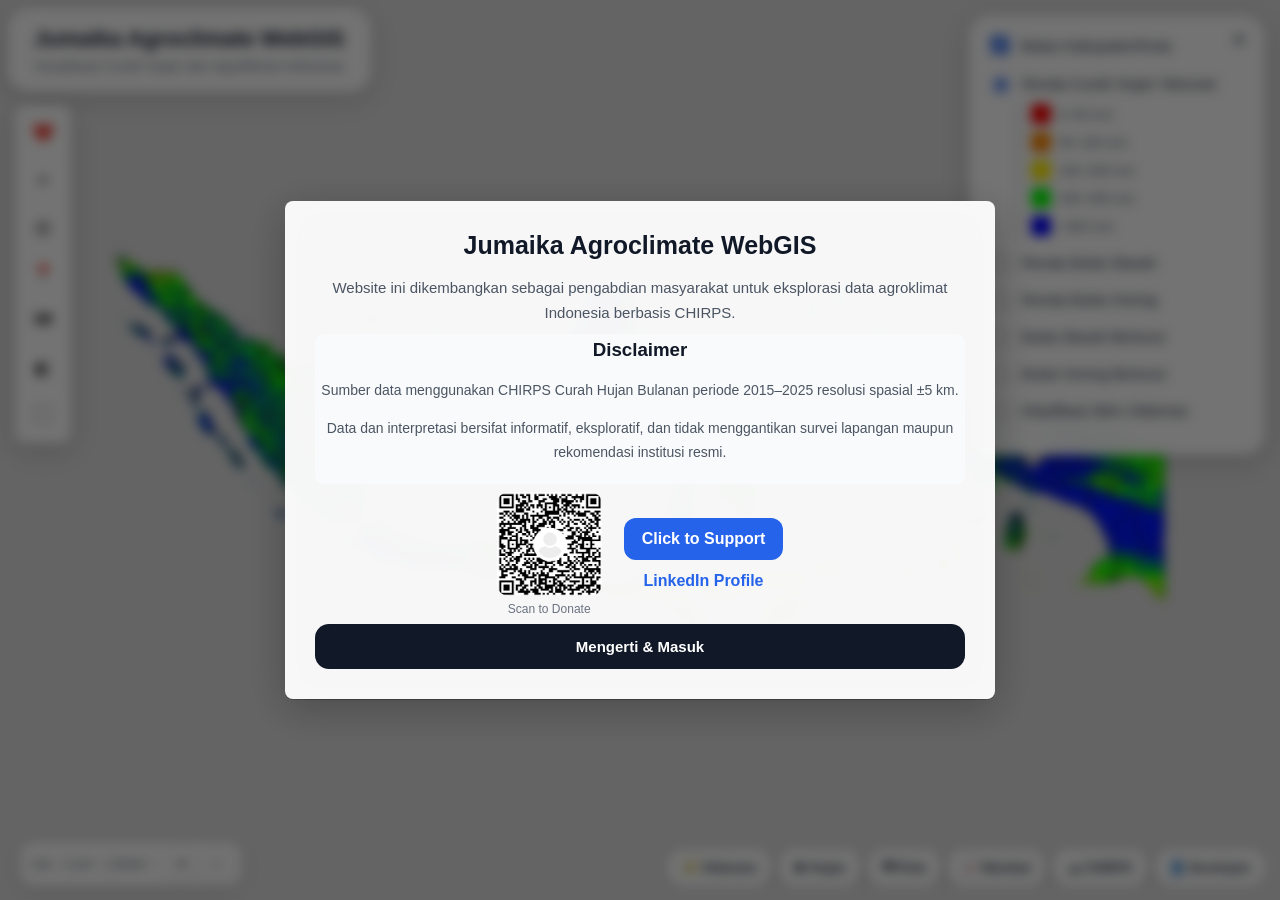
==== index.html @ 018fa3c6 "Update index.html" ====
<!doctype html>
<html lang="id">

<head>

<meta charset="utf-8">
<meta http-equiv="X-UA-Compatible" content="IE=edge">

<meta name="viewport" content="width=device-width, initial-scale=1.0">

<title>Jumaika Agroclimate WebGIS</title>
<meta name="description"
content="WebGIS Agroclimate Indonesia berbasis CHIRPS untuk visualisasi curah hujan, bulan basah, bulan kering, dan klasifikasi iklim Oldeman.">

<meta name="keywords"
content="CHIRPS Indonesia, WebGIS Agroclimate, Curah Hujan Indonesia, klasifikasi iklim Oldeman, Agroklimat Indonesia">

<meta name="author"
content="Muhammad Zaki Jumaika">

<meta name="robots"
content="index, follow">
<meta property="og:title" content="Jumaika Agroclimate WebGIS">
<meta property="og:description" content="Visualisasi spasial agroklimat Indonesia berbasis CHIRPS dan Klasifikasi Iklim Oldeman.">
<meta property="og:image" content="images/logo-atau-preview-webgis.png"> <!-- Siapkan gambar preview -->
<meta property="og:url" content="https://jumaika-zkey.github.io/agroklimat/">
<meta property="og:type" content="website">
<link rel="stylesheet" href="css/leaflet.css">
<link rel="stylesheet" href="css/leaflet-measure.css">

<style>
.visually-hidden {
    position: absolute !important;
    width: 1px !important;
    height: 1px !important;
    padding: 0 !important;
    margin: -1px !important;
    overflow: hidden !important;
    clip: rect(0, 0, 0, 0) !important;
    white-space: nowrap !important;
    border: 0 !important;
}
/* ======================================================
   GLOBAL
====================================================== */

html,
body {
    width: 100%;
    height: 100%;
    margin: 0;
    padding: 0;
    overflow: hidden;

    font-family: 'Segoe UI', sans-serif;

    background: #eef2f7;
}

#map {
    width: 100%;
    height: 100%;
}

/* ======================================================
   HEADER
====================================================== */

.map-title {

    position: absolute;

    top: 8px;
    left: 8px;

    z-index: 1200;

    background: rgba(255,255,255,0.95);

    backdrop-filter: blur(12px);

    border-radius: 22px;

    padding: 18px 26px;

    box-shadow: 0 6px 24px rgba(0,0,0,0.16);
}

.map-title h1 {

    margin: 0;

    font-size: 22px;
    font-weight: 700;

    color: #111827;
}

.map-title p {

    margin: 6px 0 0 0;

    font-size: 14px;

    color: #6b7280;
}

/* ======================================================
   TOOLBAR
====================================================== */

.toolbar-card {

    position: absolute;

    top: 105px;
    left: 15px;

    z-index: 1200;

    background: rgba(255,255,255,0.95);

    backdrop-filter: blur(25px);

    border-radius: 10px;

    padding: 7px;

    display: flex;

    flex-direction: column;

    gap: 5px;

    box-shadow: 0 6px 24px rgba(0,0,0,0.18);
}

.tool-btn {

    width: 42px;
    height: 42px;

    border: none;

    border-radius: 12px;

    background: white;

    cursor: pointer;

    font-size: 18px;

    transition: all 0.2s ease;
}

.tool-btn:hover {

    background: #2563eb;

    color: white;
}

.zoom-group {

    display: flex;

    gap: 8px;
}

/* ======================================================
   LAYER PANEL
====================================================== */

.layer-panel {

    position: absolute;

    top: 15px;
    right: 15px;

    z-index: 1200;

    width: 260px;

    background: rgba(255,255,255,0.96);

    backdrop-filter: blur(12px);

    border-radius: 22px;

    padding: 18px;

    box-shadow: 0 6px 24px rgba(0,0,0,0.18);

    max-height: 75vh;

    overflow-y: auto;

    transition: all 0.3s ease;
}

/* ======================================================
   PANEL COLLAPSE
====================================================== */

.layer-panel.collapsed {

    width: 48px;

    height: 48px;

    padding: 0;

    overflow: hidden;

    display: flex;

    align-items: center;

    justify-content: center;
}

.layer-panel.collapsed .layer-content {

    display: none;
}

.layer-panel.collapsed .panel-toggle {

    position: static;

    margin: 0;
}

/* ======================================================
   TOGGLE BUTTON
====================================================== */

.panel-toggle {

    position: absolute;

    top: 10px;
    right: 12px;

    width: 28px;
    height: 28px;

    display: flex;

    align-items: center;
    justify-content: center;

    cursor: pointer;

    font-size: 22px;

    font-weight: bold;

    color: #4b5563;

    user-select: none;

    border-radius: 8px;

    transition: all 0.2s ease;
}

.panel-toggle:hover {

    background: rgba(0,0,0,0.06);
}

/* ======================================================
   SCROLLBAR
====================================================== */

.layer-panel::-webkit-scrollbar {

    width: 5px;
}

.layer-panel::-webkit-scrollbar-thumb {

    background: #cbd5e1;

    border-radius: 10px;
}

/* ======================================================
   LAYER ITEM
====================================================== */

.layer-item {

    margin-bottom: 16px;
}

.layer-header {

    display: flex;

    align-items: center;

    cursor: pointer;

    font-size: 15px;

    color: #1f2937;

    transition: all 0.2s ease;
}

.layer-header:hover {

    color: #2563eb;
}

.layer-header input {

    margin-right: 12px;

    width: 18px;
    height: 18px;

    accent-color: #2563eb;
}

/* ======================================================
   INLINE LEGEND
====================================================== */

.layer-legend {

    margin-left: 30px;

    margin-top: 10px;

    padding-left: 12px;

    border-left: 2px solid #d1d5db;

    display: none;

    transition: all 0.25s ease;
}

.layer-item.active .layer-legend {

    display: block;
}

.layer-legend-item {

    display: flex;

    align-items: center;

    margin-bottom: 8px;

    font-size: 13px;

    color: #4b5563;
}

.layer-legend-color {

    width: 18px;
    height: 18px;

    border-radius: 4px;

    margin-right: 8px;

    border: 1px solid rgba(0,0,0,0.1);
}

/* ======================================================
   POPUP
====================================================== */

.leaflet-popup-content-wrapper {

    border-radius: 18px;

    box-shadow: 0 6px 24px rgba(0,0,0,0.22);
}

.popup-title {

    font-size: 16px;

    font-weight: 700;

    margin-bottom: 6px;
}
/* ======================================================
   COORD BAR
====================================================== */

#coordBar {

    position: absolute;

    bottom: 14px;
    left: 20px;

    z-index: 1200;

    display: flex;

    align-items: center;

    background: rgba(255,255,255,0.92);

    backdrop-filter: blur(10px);

    padding: 8px 12px;

    border-radius: 14px;

    font-size: 12px;

    color: #374151;

    box-shadow: 0 4px 14px rgba(0,0,0,0.12);
}

.coord-text {

    white-space: nowrap;

    font-weight: 500;

    letter-spacing: 0.2px;
}

.bottom-zoom {

    display: flex;

    gap: 6px;

    margin-left: 12px;
}

.bottom-zoom button {

    width: 28px;
    height: 28px;

    border: none;

    border-radius: 8px;

    background: white;

    cursor: pointer;

    font-size: 16px;

    font-weight: 600;

    color: #1f2937;

    box-shadow: 0 2px 8px rgba(0,0,0,0.12);

    transition: all 0.2s ease;
}

.bottom-zoom button:hover {

    background: #2563eb;

    color: white;

    transform: translateY(-1px);
}

.bottom-zoom button:active {

    transform: scale(0.96);
}

/* ======================================================
   GOTO XY PANEL
====================================================== */

#gotoPanel {

    position: absolute;

    top: 235px;
    left: 90px;

    z-index: 1300;

    width: 220px;

    background: rgba(255,255,255,0.96);

    backdrop-filter: blur(12px);

    border-radius: 18px;

    padding: 16px;

    box-shadow: 0 6px 24px rgba(0,0,0,0.18);

    display: none;
}

.goto-title {

    font-size: 15px;

    font-weight: 700;

    margin-bottom: 12px;

    color: #111827;
}

#gotoPanel input {

    width: 100%;

    padding: 10px 12px;

    margin-bottom: 10px;

    border: 1px solid #d1d5db;

    border-radius: 10px;

    font-size: 14px;

    box-sizing: border-box;
}

#gotoPanel button {

    width: 100%;

    padding: 10px;

    border: none;

    border-radius: 10px;

    background: #2563eb;

    color: white;

    font-size: 14px;

    font-weight: 600;

    cursor: pointer;

    transition: 0.2s ease;
}

#gotoPanel button:hover {

    background: #1d4ed8;
}
/* ======================================================
   OPACITY PANEL
====================================================== */

#opacityPanel {

    position: absolute;

    top: 325px;
    left: 75px;

    z-index: 1300;

    width: 220px;

    background: rgba(255,255,255,0.96);

    backdrop-filter: blur(12px);

    border-radius: 18px;

    padding: 16px;

    box-shadow: 0 6px 24px rgba(0,0,0,0.18);

    display: none;
}
.opacity-title {

    font-size: 15px;

    font-weight: 700;

    margin-bottom: 14px;

    color: #111827;
}

#opacitySlider {

    width: 100%;

    cursor: pointer;
}

#opacityValue {

    margin-top: 10px;

    text-align: center;

    font-size: 14px;

    font-weight: 600;

    color: #2563eb;
}
/* ======================================================
   DONATE MODAL
====================================================== */

#donateModal {

    position: fixed;

    top: 0;
    left: 0;

    width: 100%;
    height: 100%;

    z-index: 5000;

    background: rgba(0,0,0,0.45);

    backdrop-filter: blur(4px);

    display: none;

    align-items: center;
    justify-content: center;
}

.donate-content {

    position: relative;

    width: 320px;

    background: white;

    border-radius: 24px;

    padding: 28px;

    text-align: center;

    box-shadow: 0 10px 40px rgba(0,0,0,0.25);

    animation: popupFade 0.25s ease;
}

.donate-content h2 {

    margin-top: 0;

    margin-bottom: 10px;

    font-size: 24px;

    color: #111827;
}

.donate-content p {

    font-size: 14px;

    color: #6b7280;

    margin-bottom: 20px;
}

.donate-qr {

    width: 200px;

    border-radius: 14px;

    margin-bottom: 20px;
}

.donate-btn {

    display: inline-block;

    background: #2563eb;

    color: white;

    text-decoration: none;

    padding: 12px 20px;

    border-radius: 12px;

    font-weight: 600;

    transition: 0.2s ease;
}

.donate-btn:hover {

    background: #1d4ed8;
}

.donate-close {

    position: absolute;

    top: 14px;
    right: 16px;

    cursor: pointer;

    font-size: 18px;

    color: #6b7280;
}

@keyframes popupFade {

    from {

        transform: scale(0.92);

        opacity: 0;
    }

    to {

        transform: scale(1);

        opacity: 1;
    }
}
/* ======================================================
   INTRO MODAL
====================================================== */

#introModal {

    position: fixed;

    top: 0;
    left: 0;

    width: 100%;
    height: 100%;

    z-index: 9999;

    background: rgba(0,0,0,0.55);

    backdrop-filter: blur(6px);

    display: flex;

    align-items: center;
    justify-content: center;

    padding: 10px;

    box-sizing: border-box;
}

.intro-content {

    width: 100%;
    max-width: 650px;

    max-height: 80vh;

    overflow-y: auto;

    background: rgba(255,255,255,0.96);

    backdrop-filter: blur(18px);

    border-radius: 8px;

    padding: 30px;

    text-align: center;

    box-shadow: 0 10px 40px rgba(0,0,0,0.25);

    animation: popupFade 0.3s ease;
}

.intro-content h1 {

    margin-top: 0;

    margin-bottom: 5px;

    font-size: 25px;

    color: #111827;
}

.intro-subtitle {

    font-size: 15px;

    line-height: 1.7;

    color: #4b5563;

    margin-bottom: 8px;
}

.intro-section {

    text-align: center;

    background: #f9fafb;

    padding: 5px;

    border-radius: 8px;

    margin-bottom: 5px;
}

.intro-section h3 {

    margin-top: 0;

    color: #111827;
}

.intro-section p {

    font-size: 14px;

    line-height: 1.7;

    color: #4b5563;
}

.intro-donate {

    margin-bottom: 8px;
}

.intro-donate img {

    width: 120px;

    border-radius: 8px;

    margin-bottom: 5px;
}

.intro-donate a {

    display: inline-block;

    background: #2563eb;

    color: white;

    text-decoration: none;

    padding: 10px 10px;

    border-radius: 12px;

    font-weight: 600;
}

.linkedin-link {

    display: block;

    margin-bottom: 24px;

    color: #2563eb;

    text-decoration: none;

    font-weight: 600;
}

.intro-content button {

    width: 100%;

    border: none;

    padding: 14px;

    border-radius: 14px;

    background: #111827;

    color: white;

    font-size: 15px;

    font-weight: 700;

    cursor: pointer;

    transition: 0.2s ease;
}

.intro-content button:hover {

    background: #2563eb;
}
/* ======================================================
   INTRO SUPPORT
====================================================== */

.intro-support-row {

    display: flex;

    align-items: center;

    justify-content: center;

    gap: 22px;

    margin-top: 8px;

    margin-bottom: 8px;
}

.qr-block {

    text-align: center;
}

.qr-block img {

    width: 105px;

    border-radius: 12px;

    display: block;

    margin-bottom: 6px;
}

.qr-text {

    font-size: 12px;

    color: #6b7280;

    font-weight: 500;
}

.support-block {

    display: flex;

    flex-direction: column;

    gap: 12px;
}

.support-btn {

    display: inline-block;

    background: #2563eb;

    color: white;

    text-decoration: none;

    padding: 12px 18px;

    border-radius: 12px;

    font-weight: 600;

    transition: 0.2s ease;
}

.support-btn:hover {

    background: #1d4ed8;
}

.linkedin-link {

    color: #2563eb;

    text-decoration: none;

    font-weight: 600;

    text-align: center;

    margin-bottom: 0;
}

	/* ======================================================
   INFO DOCK
====================================================== */

#infoDock {

    position: absolute;

    right: 15px;

    bottom: 15px;

    z-index: 1400;

    display: flex;

    gap: 8px;

    align-items: center;

    overflow-x: auto;

    max-width: calc(100% - 20px);
}

.info-btn {

    border: none;

    background: rgba(255,255,255,0.95);

    backdrop-filter: blur(12px);

    border-radius: 14px;

    padding: 10px 14px;

    cursor: pointer;

    white-space: nowrap;

    font-size: 13px;

    font-weight: 600;

    color: #1f2937;

    box-shadow: 0 4px 14px rgba(0,0,0,0.14);

    transition: all 0.2s ease;
}

.info-btn:hover {

    background: #2563eb;

    color: white;

    transform: translateY(-2px);
}

/* ======================================================
   INFO PANEL
====================================================== */
#infoPanel::-webkit-scrollbar {

    width: 5px;
}

#infoPanel::-webkit-scrollbar-thumb {

    background: #cbd5e1;

    border-radius: 10px;
}
#infoPanel {

    position: absolute;

    right: 15px;
    bottom: 70px;

    width: 360px;

    max-height: 45vh;

    overflow-y: auto;

    z-index: 1500;

    background: rgba(255,255,255,0.97);

    backdrop-filter: blur(18px);

    border-radius: 22px;

    padding: 24px;

    box-shadow: 0 8px 30px rgba(0,0,0,0.22);

    display: none;

    animation: popupFade 0.25s ease;
}

#infoClose {

    position: absolute;

    top: 14px;
    right: 16px;

    cursor: pointer;

    font-size: 18px;

    color: #6b7280;
}

#infoContent h2 {

    margin-top: 0;

    margin-bottom: 10px;

    font-size: 22px;

    color: #111827;
}

#infoContent h3 {

    margin-top: 20px;

    margin-bottom: 8px;

    font-size: 16px;

    color: #1f2937;
}

#infoContent p {

    font-size: 14px;

    line-height: 1.8;

    color: #4b5563;
}

/* ======================================================
   MOBILE INFO
====================================================== */

@media (max-width: 768px) {

#infoDock {

    right: 10px;

    left: auto;

    bottom: 10px;

    transform: none;

    max-width: calc(100% - 20px);

    padding-bottom: 2px;
}

    #infoPanel {

        left: 10px;

        right: 10px;

        width: auto;

        bottom: 65px;

        max-height: 50vh;
    }
}
/* ======================================================
   MOBILE
====================================================== */

@media (max-width: 768px) {

    .map-title {

        left: 10px;
        right: 10px;

        padding: 14px 18px;
    }

    .map-title h1 {

        font-size: 18px;
    }

    .map-title p {

        font-size: 13px;
    }

    .toolbar-card {

        top: 120px;
        left: 10px;
    }

    .layer-panel {

        width: 260px;

        top: auto;

        bottom: 15px;

        right: 10px;

        max-height: 45vh;
    }

    #coordBar {

        left: 10px;

        bottom: 10px;

        transform: scale(0.92);

        transform-origin: left bottom;
    }
}

</style>

</head>

<body>

<!-- =====================================================
     HEADER
===================================================== -->

<div class="map-title">

    <h1>Jumaika Agroclimate WebGIS</h1>

    <p>
        Visualisasi Curah Hujan dan Agroklimat Indonesia
    </p>

</div>

<!-- =====================================================
     INTRO DISCLAIMER MODAL
===================================================== -->

<div id="introModal">

    <div class="intro-content">

    <h1>
        Jumaika Agroclimate WebGIS
    </h1>

    <p class="intro-subtitle">

        Website ini dikembangkan sebagai pengabdian masyarakat
        untuk eksplorasi data agroklimat Indonesia berbasis CHIRPS.

    </p>

    <div class="intro-section">

        <h3>Disclaimer</h3>

        <p>
            Sumber data menggunakan CHIRPS Curah Hujan Bulanan
            periode 2015–2025 resolusi spasial ±5 km.
        </p>

        <p>
            Data dan interpretasi bersifat informatif,
            eksploratif, dan tidak menggantikan survei lapangan
            maupun rekomendasi institusi resmi.
        </p>

    </div>
    <!-- =====================================================
         SUPPORT SECTION
    ===================================================== -->

    <div class="intro-support-row">

        <!-- QR -->

        <div class="qr-block">

            <img
            src="images/qris.jpeg"
            alt="QRIS Donate">

            <div class="qr-text">

                Scan to Donate

            </div>

        </div>

        <!-- BUTTONS -->

        <div class="support-block">

            <a
            href="https://trakteer.id/jumaika"
            target="_blank"
            class="support-btn">

                Click to Support

            </a>

            <a
            class="linkedin-link"
            href="https://www.linkedin.com/in/muhammad-zaki-jumaika-b75361125/"
            target="_blank">

                LinkedIn Profile

            </a>

        </div>

    </div>

    <!-- BUTTON -->

    <button onclick="closeIntroModal()">

        Mengerti & Masuk

    </button>

</div>
</div>
<!-- =====================================================
     SEO INFORMATION DOCK
===================================================== -->
<section id="seo-information">
<div id="infoDock">

<button class="info-btn"
onclick="openInfo('oldeman')"
aria-label="Informasi klasifikasi iklim Oldeman">

        🌾 Oldeman
    </button>

    <button class="info-btn"
    onclick="openInfo('rainfall')">

        🌧 Hujan
    </button>

    <button class="info-btn"
    onclick="openInfo('mapguide')">

        🗺 Peta
    </button>

    <button class="info-btn"
    onclick="openInfo('benefit')">

        📈 Manfaat
    </button>

    <button class="info-btn"
    onclick="openInfo('chirps')">

        ☁ CHIRPS
    </button>

    <button class="info-btn"
    onclick="openInfo('developer')">

        👤 Developer
    </button>

</div>
</section>
<!-- =====================================================
     INFO PANEL
===================================================== -->

<div id="infoPanel">

    <div id="infoClose"
    onclick="closeInfo()">

        ✕
    </div>

    <div id="infoContent"></div>

</div>
<!-- =====================================================
     MAP
===================================================== -->

<div id="map"></div>

<!-- =====================================================
     TOOLBAR
===================================================== -->

<div class="toolbar-card">

<!-- DONATE -->

<button class="tool-btn"
title="Donate"
onclick="openDonate()">

    ❤️
</button>

<!-- IDENTIFY -->

<button class="tool-btn"
title="Identify Koordinat"
onclick="toggleIdentify()">

    ⌖
</button>

<!-- GOTO XY -->

<button class="tool-btn"
title="Go To Koordinat"
onclick="openGotoXY()">

    ◎
</button>

<!-- MY LOCATION -->

<button class="tool-btn"
title="Lokasi Saya"
onclick="locateMe()">

    📍
</button>

<!-- BASEMAP -->

<button class="tool-btn"
title="Ganti Basemap"
onclick="toggleBasemap()">

    🗺
</button>

<!-- OPACITY -->

<button class="tool-btn"
title="Opacity Raster"
onclick="changeOpacity()">

    ◐
</button>

<!-- FULLSCREEN -->

<button class="tool-btn"
title="Fullscreen"
onclick="toggleFullscreen()">

    ⛶
</button>
</div>
<!-- =====================================================
     GOTO XY PANEL
===================================================== -->

<div id="gotoPanel">

    <div class="goto-title">

        Go To Koordinat

    </div>

    <input
    type="number"
    id="gotoLat"
    placeholder="Latitude">

    <input
    type="number"
    id="gotoLon"
    placeholder="Longitude">

    <button onclick="submitGotoXY()">

        Go

    </button>

</div>
<!-- =====================================================
     OPACITY PANEL
===================================================== -->

<div id="opacityPanel">

    <div class="opacity-title">

        Opacity Raster

    </div>

    <input
    type="range"
    id="opacitySlider"
    min="0"
    max="1"
    step="0.05"
    value="1">

    <div id="opacityValue">

        100%
    </div>

</div>

<!-- =====================================================
     DONATE MODAL
===================================================== -->

<div id="donateModal">

    <div class="donate-content">

        <div class="donate-close"
        onclick="closeDonate()">

            ✕
        </div>

        <h2>Donate to Support</h2>

        <p>
            Dukung agar Berkembang <br>
     Scan QR berikut atau klik link dibawah
        </p>

        <!-- QR -->

        <img
        src="images/qris.jpeg"
        alt="QRIS"
        class="donate-qr">

        <!-- DONATE LINK -->

        <a
        href="https://trakteer.id/jumaika"
        target="_blank"
        class="donate-btn">

            Donate Sekarang

        </a>
        <p>
TERIMA KASIH!!
        </p>

    </div>

</div>
<!-- =====================================================
     COORD BAR
===================================================== -->

<div id="coordBar">

    <div class="coord-text">

        Lat: - | Lon: - | Zoom: -

    </div>

    <div class="bottom-zoom">

        <button onclick="map.zoomIn()">

            +
        </button>

        <button onclick="map.zoomOut()">

            −
        </button>

    </div>

</div>

<!-- =====================================================
     LAYER PANEL
===================================================== -->

<div class="layer-panel" id="layerPanel">

    <div class="panel-toggle"
    onclick="togglePanel()">

        «
    </div>

    <div class="layer-content">

        <!-- BATAS -->

        <div class="layer-item">

            <label class="layer-header">

                <input type="checkbox"
                id="toggle-boundary"
                checked>

                Batas Kabupaten/Kota

            </label>

        </div>

        <!-- RERATA CURAH HUJAN -->

        <div class="layer-item active">

            <label class="layer-header">

                <input type="radio"
                name="raster"
                checked
                onclick="activateRaster(
                    'rainfall',
                    this.closest('.layer-item')
                )">

                Rerata Curah Hujan Tahunan

            </label>

            <div class="layer-legend">

                <div class="layer-legend-item">
                    <div class="layer-legend-color"
                    style="background:#ff0000"></div>
                    0–50 mm
                </div>

                <div class="layer-legend-item">
                    <div class="layer-legend-color"
                    style="background:#ff8800"></div>
                    50–100 mm
                </div>

                <div class="layer-legend-item">
                    <div class="layer-legend-color"
                    style="background:#ffee00"></div>
                    100–200 mm
                </div>

                <div class="layer-legend-item">
                    <div class="layer-legend-color"
                    style="background:#00ff00"></div>
                    200–300 mm
                </div>

                <div class="layer-legend-item">
                    <div class="layer-legend-color"
                    style="background:#0000ff"></div>
                    >300 mm
                </div>

            </div>

        </div>

        <!-- BULAN BASAH -->

        <div class="layer-item">

            <label class="layer-header">

                <input type="radio"
                name="raster"
                onclick="activateRaster(
                    'wetmonth',
                    this.closest('.layer-item')
                )">

                Rerata Bulan Basah

            </label>

            <div class="layer-legend">

                <div class="layer-legend-item">
                    <div class="layer-legend-color"
                    style="background:#c0e6bc"></div>
                    0–2 bulan
                </div>

                <div class="layer-legend-item">
                    <div class="layer-legend-color"
                    style="background:#81ceb9"></div>
                    2–4 bulan
                </div>

                <div class="layer-legend-item">
                    <div class="layer-legend-color"
                    style="background:#41b6c4"></div>
                    4–6 bulan
                </div>

                <div class="layer-legend-item">
                    <div class="layer-legend-color"
                    style="background:#3391bc"></div>
                    6–8 bulan
                </div>

                <div class="layer-legend-item">
                    <div class="layer-legend-color"
                    style="background:#2a66ac"></div>
                    8–10 bulan
                </div>

                <div class="layer-legend-item">
                    <div class="layer-legend-color"
                    style="background:#253494"></div>
                    10–12 bulan
                </div>

            </div>

        </div>

        <!-- BULAN KERING -->

        <div class="layer-item">

            <label class="layer-header">

                <input type="radio"
                name="raster"
                onclick="activateRaster(
                    'drymonth',
                    this.closest('.layer-item')
                )">

                Rerata Bulan Kering

            </label>

            <div class="layer-legend">

                <div class="layer-legend-item">
                    <div class="layer-legend-color"
                    style="background:#fedd79"></div>
                    0–2 bulan
                </div>

                <div class="layer-legend-item">
                    <div class="layer-legend-color"
                    style="background:#feb751"></div>
                    2–4 bulan
                </div>

                <div class="layer-legend-item">
                    <div class="layer-legend-color"
                    style="background:#fd8d3c"></div>
                    4–6 bulan
                </div>

                <div class="layer-legend-item">
                    <div class="layer-legend-color"
                    style="background:#f45629"></div>
                    6–8 bulan
                </div>

                <div class="layer-legend-item">
                    <div class="layer-legend-color"
                    style="background:#df2722"></div>
                    8–10 bulan
                </div>

                <div class="layer-legend-item">
                    <div class="layer-legend-color"
                    style="background:#bd0026"></div>
                    10–12 bulan
                </div>

            </div>

        </div>

        <!-- BULAN BASAH BERTURUT -->

        <div class="layer-item">

            <label class="layer-header">

                <input type="radio"
                name="raster"
                onclick="activateRaster(
                    'wetconsecutive',
                    this.closest('.layer-item')
                )">

                Bulan Basah Berturut

            </label>

            <div class="layer-legend">

                <div class="layer-legend-item">
                    <div class="layer-legend-color"
                    style="background:#edf8fb"></div>
                    0–2 bulan
                </div>

                <div class="layer-legend-item">
                    <div class="layer-legend-color"
                    style="background:#99d8c9"></div>
                    4–6 bulan
                </div>

                <div class="layer-legend-item">
                    <div class="layer-legend-color"
                    style="background:#006d2c"></div>
                    10–12 bulan
                </div>

            </div>

        </div>

        <!-- BULAN KERING BERTURUT -->

        <div class="layer-item">

            <label class="layer-header">

                <input type="radio"
                name="raster"
                onclick="activateRaster(
                    'dryconsecutive',
                    this.closest('.layer-item')
                )">

                Bulan Kering Berturut

            </label>

            <div class="layer-legend">

                <div class="layer-legend-item">
                    <div class="layer-legend-color"
                    style="background:#f2f0f7"></div>
                    0–2 bulan
                </div>

                <div class="layer-legend-item">
                    <div class="layer-legend-color"
                    style="background:#9e9ac8"></div>
                    6–8 bulan
                </div>

                <div class="layer-legend-item">
                    <div class="layer-legend-color"
                    style="background:#54278f"></div>
                    10–12 bulan
                </div>

            </div>

        </div>

        <!-- OLDEMAN -->

        <div class="layer-item">

            <label class="layer-header">

                <input type="radio"
                name="raster"
                onclick="activateRaster(
                    'oldeman',
                    this.closest('.layer-item')
                )">

                Klasifikasi Iklim Oldeman

            </label>

            <div class="layer-legend">

                <div class="layer-legend-item">
                    <div class="layer-legend-color"
                    style="background:#0000ff"></div>
                    Sangat Basah
                </div>

                <div class="layer-legend-item">
                    <div class="layer-legend-color"
                    style="background:#00ffff"></div>
                    Basah
                </div>

                <div class="layer-legend-item">
                    <div class="layer-legend-color"
                    style="background:#00ff00"></div>
                    Sedang
                </div>

                <div class="layer-legend-item">
                    <div class="layer-legend-color"
                    style="background:#ffff00"></div>
                    Agak Kering
                </div>

                <div class="layer-legend-item">
                    <div class="layer-legend-color"
                    style="background:#ff0000"></div>
                    Kering
                </div>

            </div>

        </div>

    </div>

</div>

<script src="js/leaflet.js"></script>
<script src="js/leaflet-hash.js"></script>
<script src="js/leaflet-measure.js"></script>

<script src="data/Batas_Kab_Kot_6.js"></script>

<script>

/* ======================================================
   MAP
====================================================== */

var map = L.map('map', {

    zoomControl: false,

    attributionControl: false,

    minZoom: 4,

    maxZoom: 18

})
.fitBounds([
    [-11.1,94.9],
    [5.9,141.1]
]);

new L.Hash(map);

/* ======================================================
   BASEMAP
====================================================== */

let osm = L.tileLayer(
'https://{s}.tile.openstreetmap.org/{z}/{x}/{y}.png'
).addTo(map);

let satellite = L.tileLayer(
'https://server.arcgisonline.com/ArcGIS/rest/services/World_Imagery/MapServer/tile/{z}/{y}/{x}'
);

let satelliteMode = false;

/* ======================================================
   RASTER
====================================================== */

var bounds = [[-11.1,94.9],[5.9,141.1]];

var layer_mean_rainfall_5 = L.imageOverlay(
'data/mean_rainfall_5.png',
bounds
);

var layer_wet_month_mean_4 = L.imageOverlay(
'data/wet_month_mean_4.png',
bounds
);

var layer_dry_month_mean_3 = L.imageOverlay(
'data/dry_month_mean_3.png',
bounds
);

var layer_wet_consecutive_mean_2 = L.imageOverlay(
'data/wet_consecutive_mean_2.png',
bounds
);

var layer_dry_consecutive_mean_1 = L.imageOverlay(
'data/dry_consecutive_mean_1.png',
bounds
);

var layer_true_oldeman_class_0 = L.imageOverlay(
'data/true_oldeman_class_0.png',
bounds
);
/* ======================================================
   VECTOR
====================================================== */

function popupKabupaten(feature, layer) {

    layer.on({

        mouseover: function(e) {

            e.target.setStyle({
                weight: 2,
                color: '#2563eb'
            });

            e.target.openPopup();
        },

        mouseout: function(e) {

            geojson.resetStyle(e.target);

            e.target.closePopup();
        }
    });

    layer.bindPopup(`

        <div class="popup-title">

            ${feature.properties.KABKOT}

        </div>

        Kabupaten/Kota

    `);
}

var geojson = L.geoJson(json_Batas_Kab_Kot_6, {

    style: {

        color: '#1f2937',

        weight: 1,

        fillOpacity: 0
    },

    onEachFeature: popupKabupaten

}).addTo(map);

/* ======================================================
   RASTER MANAGER
====================================================== */

const rasterLayers = {

    rainfall: layer_mean_rainfall_5,

    wetmonth: layer_wet_month_mean_4,

    drymonth: layer_dry_month_mean_3,

    wetconsecutive: layer_wet_consecutive_mean_2,

    dryconsecutive: layer_dry_consecutive_mean_1,

    oldeman: layer_true_oldeman_class_0
};

function activateRaster(type, element = null) {

    Object.values(rasterLayers).forEach(layer => {

        map.removeLayer(layer);
    });

    rasterLayers[type].addTo(map);

    document
    .querySelectorAll('.layer-item')
    .forEach(item => {

        item.classList.remove('active');
    });

    if(element) {

        element.classList.add('active');
    }
}

/* ======================================================
   DEFAULT
====================================================== */

activateRaster(
    'rainfall',
    document.querySelector('.layer-item.active')
);

/* ======================================================
   BOUNDARY TOGGLE
====================================================== */

document
.getElementById('toggle-boundary')
.addEventListener('change', function() {

    if(this.checked) {

        geojson.addTo(map);

    } else {

        map.removeLayer(geojson);
    }
});

/* ======================================================
   PANEL TOGGLE
====================================================== */

function togglePanel() {

    const panel =
    document.getElementById('layerPanel');

    const toggle =
    document.querySelector('.panel-toggle');

    panel.classList.toggle('collapsed');

    if(panel.classList.contains('collapsed')) {

        toggle.innerHTML = '»';

    } else {

        toggle.innerHTML = '«';
    }
}

/* ======================================================
   IDENTIFY
====================================================== */

let identifyMode = false;

function toggleIdentify() {

    identifyMode = !identifyMode;

    const identifyBtn =
    document.querySelector(
        '[title="Identify Koordinat"]'
    );

    if(identifyMode) {

        /* BUTTON ACTIVE */

        identifyBtn.style.background =
        '#2563eb';

        identifyBtn.style.color =
        'white';

        /* CURSOR */

        document.getElementById('map')
        .style.cursor = 'crosshair';

    } else {

        /* BUTTON NORMAL */

        identifyBtn.style.background =
        'white';

        identifyBtn.style.color =
        '#111827';

        /* CURSOR NORMAL */

        document.getElementById('map')
        .style.cursor = '';
    }
}
/* ======================================================
   GOTO XY
====================================================== */

function openGotoXY() {

    const panel =
    document.getElementById('gotoPanel');

    if(panel.style.display === 'block') {

        panel.style.display = 'none';

    } else {

        panel.style.display = 'block';
    }
}

function submitGotoXY() {

    const lat = parseFloat(
        document.getElementById('gotoLat').value
    );

    const lon = parseFloat(
        document.getElementById('gotoLon').value
    );

    if(isNaN(lat) || isNaN(lon)) {

        alert('Koordinat tidak valid');

        return;
    }

    map.setView([lat, lon], 10);

    L.marker([lat, lon])

    .addTo(map)

    .bindPopup(`
        Latitude: ${lat}<br>
        Longitude: ${lon}
    `)

    .openPopup();

    document.getElementById('gotoPanel')
    .style.display = 'none';
}

/* ======================================================
   MY LOCATION
====================================================== */

function locateMe() {

    map.locate({

        setView:true,

        maxZoom:12
    });
}

map.on('locationfound', function(e) {

    L.marker(e.latlng)

    .addTo(map)

    .bindPopup('Lokasi Anda')

    .openPopup();
});

/* ======================================================
   BASEMAP SWITCH
====================================================== */

function toggleBasemap() {

    if(satelliteMode) {

        map.removeLayer(satellite);

        osm.addTo(map);

    } else {

        map.removeLayer(osm);

        satellite.addTo(map);
    }

    satelliteMode = !satelliteMode;
}

/* ======================================================
   OPACITY
====================================================== */

function changeOpacity() {

    const panel =
    document.getElementById('opacityPanel');

    if(panel.style.display === 'block') {

        panel.style.display = 'none';

    } else {

        panel.style.display = 'block';
    }
}

/* ======================================================
   OPACITY SLIDER
====================================================== */

document
.getElementById('opacitySlider')

.addEventListener('input', function() {

    const opacity =
    parseFloat(this.value);

    Object.values(rasterLayers)
    .forEach(layer => {

        layer.setOpacity(opacity);
    });

    document
    .getElementById('opacityValue')
    .innerHTML = Math.round(opacity * 100) + '%';
});

/* ======================================================
   FULLSCREEN
====================================================== */

function toggleFullscreen() {

    if(!document.fullscreenElement) {

        document.documentElement
        .requestFullscreen();

    } else {

        document.exitFullscreen();
    }
}

/* ======================================================
   DONATE
====================================================== */

function openDonate() {

    document
    .getElementById('donateModal')
    .style.display = 'flex';
}

function closeDonate() {

    document
    .getElementById('donateModal')
    .style.display = 'none';
}
/* ======================================================
   MAP CLICK IDENTIFY
====================================================== */

map.on('click', function(e) {

    if(!identifyMode) return;

    L.popup()

    .setLatLng(e.latlng)

    .setContent(`

        <div style="font-size:14px">

            <b>Koordinat Lokasi</b>

            <br><br>

            Latitude:
            ${e.latlng.lat.toFixed(5)}

            <br>

            Longitude:
            ${e.latlng.lng.toFixed(5)}

        </div>

    `)

    .openOn(map);
});
/* ======================================================
   COORD BAR
====================================================== */

map.on('mousemove', function(e) {

    document.querySelector('.coord-text')
    .innerHTML = `

        Lat:
        ${e.latlng.lat.toFixed(5)}

        |

        Lon:
        ${e.latlng.lng.toFixed(5)}

        |

        Zoom:
        ${map.getZoom()}

    `;
});

/* ======================================================
   INTRO MODAL
====================================================== */

function closeIntroModal() {

    document
    .getElementById('introModal')
    .style.display = 'none';

    setTimeout(function() {

        map.invalidateSize();

    }, 200);
}

	/* ======================================================
   SEO INFORMATION CONTENT
====================================================== */

const infoData = {

oldeman: `

<h2>
Apa Itu Klasifikasi Oldeman?
</h2>

<p>
Klasifikasi iklim Oldeman adalah sistem klasifikasi
agroklimat yang dikembangkan berdasarkan jumlah
bulan basah dan bulan kering berturut-turut.
Sistem ini banyak digunakan di Indonesia untuk
evaluasi pola tanam dan perencanaan pertanian.
</p>

<h3>
Bulan Basah dan Bulan Kering
</h3>

<p>
Bulan basah umumnya memiliki curah hujan lebih dari
200 mm per bulan, sedangkan bulan kering memiliki
curah hujan kurang dari 100 mm per bulan.
</p>

<h3>
Manfaat Oldeman
</h3>

<p>
Klasifikasi Oldeman digunakan untuk membantu
identifikasi kesesuaian pola tanam padi,
palawija, dan sistem pertanian lahan kering.
</p>
`,

rainfall: `

<h2>
Curah Hujan Indonesia
</h2>

<p>
Indonesia merupakan negara tropis dengan distribusi
curah hujan yang sangat bervariasi dipengaruhi oleh
monsun, topografi, dan dinamika atmosfer regional.
</p>

<h3>
Distribusi Curah Hujan
</h3>

<p>
Wilayah Indonesia bagian barat umumnya memiliki
curah hujan lebih tinggi dibanding wilayah timur,
meskipun variasi lokal sangat dipengaruhi kondisi
topografi dan kedekatan terhadap laut.
</p>

<h3>
Pentingnya Informasi Curah Hujan
</h3>

<p>
Informasi curah hujan penting untuk pertanian,
pengelolaan sumber daya air, mitigasi bencana,
dan analisis perubahan iklim.
</p>
`,

mapguide: `

<h2>
Cara Membaca Peta WebGIS
</h2>

<p>
Peta WebGIS ini menampilkan data raster agroklimat
Indonesia berbasis CHIRPS dengan beberapa layer
visualisasi tematik.
</p>

<h3>
Interpretasi Warna
</h3>

<p>
Warna merah umumnya menunjukkan kondisi lebih
kering, sedangkan warna hijau hingga biru
menunjukkan kondisi lebih basah.
</p>

<h3>
Navigasi Peta
</h3>

<p>
Pengguna dapat memperbesar peta, mengganti
basemap, mengatur opacity raster,
dan melakukan identifikasi koordinat.
</p>
`,

benefit: `

<h2>
Manfaat WebGIS Agroklimat
</h2>

<p>
WebGIS agroklimat dapat digunakan sebagai alat
eksplorasi spasial untuk memahami distribusi
iklim dan pola curah hujan di Indonesia.
</p>

<h3>
Aplikasi Pertanian
</h3>

<p>
Data agroklimat dapat membantu evaluasi pola tanam,
perencanaan pertanian, dan pengelolaan lahan.
</p>

<h3>
Pendidikan dan Penelitian
</h3>

<p>
Platform ini juga dapat digunakan untuk pendidikan,
penelitian, dan pengembangan sistem informasi
geospasial agroklimat.
</p>
`,

chirps: `

<h2>
Apa Itu CHIRPS?
</h2>

<p>
CHIRPS atau Climate Hazards Group InfraRed
Precipitation with Station Data merupakan dataset
curah hujan global berbasis kombinasi data satelit
dan stasiun pengamatan.
</p>

<h3>
Resolusi dan Periode
</h3>

<p>
Dataset CHIRPS memiliki resolusi spasial tinggi
dan banyak digunakan untuk analisis iklim,
hidrologi, dan agroklimat.
</p>

<h3>
Pemanfaatan CHIRPS
</h3>

<p>
CHIRPS digunakan secara luas dalam pemantauan
kekeringan, analisis curah hujan,
dan sistem informasi iklim.
</p>
`,

developer: `

<h2>
Tentang Developer
</h2>

<p>
Jumaika Agroclimate WebGIS dikembangkan oleh
Muhammad Zaki Jumaika sebagai media eksplorasi
data agroklimat Indonesia berbasis WebGIS.
</p>

<h3>
Bidang Pengembangan
</h3>

<p>
Pengembangan berfokus pada integrasi ilmu tanah,
agroklimat, penginderaan jauh,
dan sistem informasi geospasial.
</p>

<h3>
Tujuan Pengembangan
</h3>

<p>
Platform ini dikembangkan sebagai bentuk
pengabdian masyarakat agar data agroklimat
lebih mudah diakses secara terbuka.
</p>
`
};

/* ======================================================
   OPEN INFO
====================================================== */

function openInfo(type) {

    const panel =
    document.getElementById('infoPanel');

    const content =
    document.getElementById('infoContent');

    panel.style.display = 'block';

    content.innerHTML = infoData[type];

    /* AUTO SCROLL KE ATAS */

    panel.scrollTop = 0;
}

/* ======================================================
   CLOSE INFO
====================================================== */

function closeInfo() {

    document
    .getElementById('infoPanel')
    .style.display = 'none';
}
	/* ======================================================
   AUTO CLOSE INFO PANEL
====================================================== */

document.addEventListener('click', function(e) {

    const panel =
    document.getElementById('infoPanel');

    const dock =
    document.getElementById('infoDock');

    /* JIKA PANEL TIDAK AKTIF */

    if(panel.style.display !== 'block') return;

    /* CEK KLIK DI LUAR */

    if(
        !panel.contains(e.target)
        &&
        !dock.contains(e.target)
    ) {

        panel.style.display = 'none';
    }
});

</script>
<!-- =====================================================
     SEO HIDDEN CONTENT (VISUALLY HIDDEN)
===================================================== -->
	<div class="visually-hidden">

<h2>Klasifikasi Iklim Oldeman</h2>
<p>
Klasifikasi iklim Oldeman digunakan untuk evaluasi
agroklimat berdasarkan bulan basah dan bulan kering.
</p>

<h2>Data CHIRPS Indonesia</h2>
<p>
CHIRPS merupakan dataset curah hujan berbasis satelit
dan stasiun observasi.
</p>

<h2>WebGIS Agroklimat Indonesia</h2>
<p>
WebGIS digunakan untuk visualisasi curah hujan,
bulan basah, bulan kering, dan klasifikasi agroklimat.
</p>
</div>
</body>
</html>
---- css/leaflet.css ----
/* required styles */

.leaflet-pane,
.leaflet-tile,
.leaflet-marker-icon,
.leaflet-marker-shadow,
.leaflet-tile-container,
.leaflet-pane > svg,
.leaflet-pane > canvas,
.leaflet-zoom-box,
.leaflet-image-layer,
.leaflet-layer {
	position: absolute;
	left: 0;
	top: 0;
	}
.leaflet-container {
	overflow: hidden;
	}
.leaflet-tile,
.leaflet-marker-icon,
.leaflet-marker-shadow {
	-webkit-user-select: none;
	   -moz-user-select: none;
	        user-select: none;
	  -webkit-user-drag: none;
	}
/* Prevents IE11 from highlighting tiles in blue */
.leaflet-tile::selection {
	background: transparent;
}
/* Safari renders non-retina tile on retina better with this, but Chrome is worse */
.leaflet-safari .leaflet-tile {
	image-rendering: -webkit-optimize-contrast;
	}
/* hack that prevents hw layers "stretching" when loading new tiles */
.leaflet-safari .leaflet-tile-container {
	width: 1600px;
	height: 1600px;
	-webkit-transform-origin: 0 0;
	}
.leaflet-marker-icon,
.leaflet-marker-shadow {
	display: block;
	}
/* .leaflet-container svg: reset svg max-width decleration shipped in Joomla! (joomla.org) 3.x */
/* .leaflet-container img: map is broken in FF if you have max-width: 100% on tiles */
.leaflet-container .leaflet-overlay-pane svg {
	max-width: none !important;
	max-height: none !important;
	}
.leaflet-container .leaflet-marker-pane img,
.leaflet-container .leaflet-shadow-pane img,
.leaflet-container .leaflet-tile-pane img,
.leaflet-container img.leaflet-image-layer,
.leaflet-container .leaflet-tile {
	max-width: none !important;
	max-height: none !important;
	width: auto;
	padding: 0;
	}

.leaflet-container img.leaflet-tile {
	/* See: https://bugs.chromium.org/p/chromium/issues/detail?id=600120 */
	mix-blend-mode: plus-lighter;
}

.leaflet-container.leaflet-touch-zoom {
	-ms-touch-action: pan-x pan-y;
	touch-action: pan-x pan-y;
	}
.leaflet-container.leaflet-touch-drag {
	-ms-touch-action: pinch-zoom;
	/* Fallback for FF which doesn't support pinch-zoom */
	touch-action: none;
	touch-action: pinch-zoom;
}
.leaflet-container.leaflet-touch-drag.leaflet-touch-zoom {
	-ms-touch-action: none;
	touch-action: none;
}
.leaflet-container {
	-webkit-tap-highlight-color: transparent;
}
.leaflet-container a {
	-webkit-tap-highlight-color: rgba(51, 181, 229, 0.4);
}
.leaflet-tile {
	filter: inherit;
	visibility: hidden;
	}
.leaflet-tile-loaded {
	visibility: inherit;
	}
.leaflet-zoom-box {
	width: 0;
	height: 0;
	-moz-box-sizing: border-box;
	     box-sizing: border-box;
	z-index: 800;
	}
/* workaround for https://bugzilla.mozilla.org/show_bug.cgi?id=888319 */
.leaflet-overlay-pane svg {
	-moz-user-select: none;
	}

.leaflet-pane         { z-index: 400; }

.leaflet-tile-pane    { z-index: 200; }
.leaflet-overlay-pane { z-index: 400; }
.leaflet-shadow-pane  { z-index: 500; }
.leaflet-marker-pane  { z-index: 600; }
.leaflet-tooltip-pane   { z-index: 650; }
.leaflet-popup-pane   { z-index: 700; }

.leaflet-map-pane canvas { z-index: 100; }
.leaflet-map-pane svg    { z-index: 200; }

.leaflet-vml-shape {
	width: 1px;
	height: 1px;
	}
.lvml {
	behavior: url(#default#VML);
	display: inline-block;
	position: absolute;
	}


/* control positioning */

.leaflet-control {
	position: relative;
	z-index: 800;
	pointer-events: visiblePainted; /* IE 9-10 doesn't have auto */
	pointer-events: auto;
	}
.leaflet-top,
.leaflet-bottom {
	position: absolute;
	z-index: 1000;
	pointer-events: none;
	}
.leaflet-top {
	top: 0;
	}
.leaflet-right {
	right: 0;
	}
.leaflet-bottom {
	bottom: 0;
	}
.leaflet-left {
	left: 0;
	}
.leaflet-control {
	float: left;
	clear: both;
	}
.leaflet-right .leaflet-control {
	float: right;
	}
.leaflet-top .leaflet-control {
	margin-top: 10px;
	}
.leaflet-bottom .leaflet-control {
	margin-bottom: 10px;
	}
.leaflet-left .leaflet-control {
	margin-left: 10px;
	}
.leaflet-right .leaflet-control {
	margin-right: 10px;
	}


/* zoom and fade animations */

.leaflet-fade-anim .leaflet-popup {
	opacity: 0;
	-webkit-transition: opacity 0.2s linear;
	   -moz-transition: opacity 0.2s linear;
	        transition: opacity 0.2s linear;
	}
.leaflet-fade-anim .leaflet-map-pane .leaflet-popup {
	opacity: 1;
	}
.leaflet-zoom-animated {
	-webkit-transform-origin: 0 0;
	    -ms-transform-origin: 0 0;
	        transform-origin: 0 0;
	}
svg.leaflet-zoom-animated {
	will-change: transform;
}

.leaflet-zoom-anim .leaflet-zoom-animated {
	-webkit-transition: -webkit-transform 0.25s cubic-bezier(0,0,0.25,1);
	   -moz-transition:    -moz-transform 0.25s cubic-bezier(0,0,0.25,1);
	        transition:         transform 0.25s cubic-bezier(0,0,0.25,1);
	}
.leaflet-zoom-anim .leaflet-tile,
.leaflet-pan-anim .leaflet-tile {
	-webkit-transition: none;
	   -moz-transition: none;
	        transition: none;
	}

.leaflet-zoom-anim .leaflet-zoom-hide {
	visibility: hidden;
	}


/* cursors */

.leaflet-interactive {
	cursor: pointer;
	}
.leaflet-grab {
	cursor: -webkit-grab;
	cursor:    -moz-grab;
	cursor:         grab;
	}
.leaflet-crosshair,
.leaflet-crosshair .leaflet-interactive {
	cursor: crosshair;
	}
.leaflet-popup-pane,
.leaflet-control {
	cursor: auto;
	}
.leaflet-dragging .leaflet-grab,
.leaflet-dragging .leaflet-grab .leaflet-interactive,
.leaflet-dragging .leaflet-marker-draggable {
	cursor: move;
	cursor: -webkit-grabbing;
	cursor:    -moz-grabbing;
	cursor:         grabbing;
	}

/* marker & overlays interactivity */
.leaflet-marker-icon,
.leaflet-marker-shadow,
.leaflet-image-layer,
.leaflet-pane > svg path,
.leaflet-tile-container {
	pointer-events: none;
	}

.leaflet-marker-icon.leaflet-interactive,
.leaflet-image-layer.leaflet-interactive,
.leaflet-pane > svg path.leaflet-interactive,
svg.leaflet-image-layer.leaflet-interactive path {
	pointer-events: visiblePainted; /* IE 9-10 doesn't have auto */
	pointer-events: auto;
	}

/* visual tweaks */

.leaflet-container {
	background: #ddd;
	outline-offset: 1px;
	}
.leaflet-container a {
	color: #0078A8;
	}
.leaflet-zoom-box {
	border: 2px dotted #38f;
	background: rgba(255,255,255,0.5);
	}


/* general typography */
.leaflet-container {
	font-family: "Helvetica Neue", Arial, Helvetica, sans-serif;
	font-size: 12px;
	font-size: 0.75rem;
	line-height: 1.5;
	}


/* general toolbar styles */

.leaflet-bar {
	box-shadow: 0 1px 5px rgba(0,0,0,0.65);
	border-radius: 4px;
	}
.leaflet-bar a {
	background-color: #fff;
	border-bottom: 1px solid #ccc;
	width: 26px;
	height: 26px;
	line-height: 26px;
	display: block;
	text-align: center;
	text-decoration: none;
	color: black;
	}
.leaflet-bar a,
.leaflet-control-layers-toggle {
	background-position: 50% 50%;
	background-repeat: no-repeat;
	display: block;
	}
.leaflet-bar a:hover,
.leaflet-bar a:focus {
	background-color: #f4f4f4;
	}
.leaflet-bar a:first-child {
	border-top-left-radius: 4px;
	border-top-right-radius: 4px;
	}
.leaflet-bar a:last-child {
	border-bottom-left-radius: 4px;
	border-bottom-right-radius: 4px;
	border-bottom: none;
	}
.leaflet-bar a.leaflet-disabled {
	cursor: default;
	background-color: #f4f4f4;
	color: #bbb;
	}

.leaflet-touch .leaflet-bar a {
	width: 30px;
	height: 30px;
	line-height: 30px;
	}
.leaflet-touch .leaflet-bar a:first-child {
	border-top-left-radius: 2px;
	border-top-right-radius: 2px;
	}
.leaflet-touch .leaflet-bar a:last-child {
	border-bottom-left-radius: 2px;
	border-bottom-right-radius: 2px;
	}

/* zoom control */

.leaflet-control-zoom-in,
.leaflet-control-zoom-out {
	font: bold 18px 'Lucida Console', Monaco, monospace;
	text-indent: 1px;
	}

.leaflet-touch .leaflet-control-zoom-in, .leaflet-touch .leaflet-control-zoom-out  {
	font-size: 22px;
	}


/* layers control */

.leaflet-control-layers {
	box-shadow: 0 1px 5px rgba(0,0,0,0.4);
	background: #fff;
	border-radius: 5px;
	}
.leaflet-control-layers-toggle {
	background-image: url(images/layers.png);
	width: 36px;
	height: 36px;
	}
.leaflet-retina .leaflet-control-layers-toggle {
	background-image: url(images/layers-2x.png);
	background-size: 26px 26px;
	}
.leaflet-touch .leaflet-control-layers-toggle {
	width: 44px;
	height: 44px;
	}
.leaflet-control-layers .leaflet-control-layers-list,
.leaflet-control-layers-expanded .leaflet-control-layers-toggle {
	display: none;
	}
.leaflet-control-layers-expanded .leaflet-control-layers-list {
	display: block;
	position: relative;
	}
.leaflet-control-layers-expanded {
	padding: 6px 10px 6px 6px;
	color: #333;
	background: #fff;
	}
.leaflet-control-layers-scrollbar {
	overflow-y: scroll;
	overflow-x: hidden;
	padding-right: 5px;
	}
.leaflet-control-layers-selector {
	margin-top: 2px;
	position: relative;
	top: 1px;
	}
.leaflet-control-layers label {
	display: block;
	font-size: 13px;
	font-size: 1.08333em;
	}
.leaflet-control-layers-separator {
	height: 0;
	border-top: 1px solid #ddd;
	margin: 5px -10px 5px -6px;
	}

/* Default icon URLs */
.leaflet-default-icon-path { /* used only in path-guessing heuristic, see L.Icon.Default */
	background-image: url(images/marker-icon.png);
	}


/* attribution and scale controls */

.leaflet-container .leaflet-control-attribution {
	background: #fff;
	background: rgba(255, 255, 255, 0.8);
	margin: 0;
	}
.leaflet-control-attribution,
.leaflet-control-scale-line {
	padding: 0 5px;
	color: #333;
	line-height: 1.4;
	}
.leaflet-control-attribution a {
	text-decoration: none;
	}
.leaflet-control-attribution a:hover,
.leaflet-control-attribution a:focus {
	text-decoration: underline;
	}
.leaflet-attribution-flag {
	display: inline !important;
	vertical-align: baseline !important;
	width: 1em;
	height: 0.6669em;
	}
.leaflet-left .leaflet-control-scale {
	margin-left: 5px;
	}
.leaflet-bottom .leaflet-control-scale {
	margin-bottom: 5px;
	}
.leaflet-control-scale-line {
	border: 2px solid #777;
	border-top: none;
	line-height: 1.1;
	padding: 2px 5px 1px;
	white-space: nowrap;
	-moz-box-sizing: border-box;
	     box-sizing: border-box;
	background: rgba(255, 255, 255, 0.8);
	text-shadow: 1px 1px #fff;
	}
.leaflet-control-scale-line:not(:first-child) {
	border-top: 2px solid #777;
	border-bottom: none;
	margin-top: -2px;
	}
.leaflet-control-scale-line:not(:first-child):not(:last-child) {
	border-bottom: 2px solid #777;
	}

.leaflet-touch .leaflet-control-attribution,
.leaflet-touch .leaflet-control-layers,
.leaflet-touch .leaflet-bar {
	box-shadow: none;
	}
.leaflet-touch .leaflet-control-layers,
.leaflet-touch .leaflet-bar {
	border: 2px solid rgba(0,0,0,0.2);
	background-clip: padding-box;
	}


/* popup */

.leaflet-popup {
	position: absolute;
	text-align: center;
	margin-bottom: 20px;
	}
.leaflet-popup-content-wrapper {
	padding: 1px;
	text-align: left;
	border-radius: 12px;
	}
.leaflet-popup-content {
	margin: 13px 24px 13px 20px;
	line-height: 1.3;
	font-size: 13px;
	font-size: 1.08333em;
	min-height: 1px;
	}
.leaflet-popup-content p {
	margin: 17px 0;
	margin: 1.3em 0;
	}
.leaflet-popup-tip-container {
	width: 40px;
	height: 20px;
	position: absolute;
	left: 50%;
	margin-top: -1px;
	margin-left: -20px;
	overflow: hidden;
	pointer-events: none;
	}
.leaflet-popup-tip {
	width: 17px;
	height: 17px;
	padding: 1px;

	margin: -10px auto 0;
	pointer-events: auto;

	-webkit-transform: rotate(45deg);
	   -moz-transform: rotate(45deg);
	    -ms-transform: rotate(45deg);
	        transform: rotate(45deg);
	}
.leaflet-popup-content-wrapper,
.leaflet-popup-tip {
	background: white;
	color: #333;
	box-shadow: 0 3px 14px rgba(0,0,0,0.4);
	}
.leaflet-container a.leaflet-popup-close-button {
	position: absolute;
	top: 0;
	right: 0;
	border: none;
	text-align: center;
	width: 24px;
	height: 24px;
	font: 16px/24px Tahoma, Verdana, sans-serif;
	color: #757575;
	text-decoration: none;
	background: transparent;
	}
.leaflet-container a.leaflet-popup-close-button:hover,
.leaflet-container a.leaflet-popup-close-button:focus {
	color: #585858;
	}
.leaflet-popup-scrolled {
	overflow: auto;
	}

.leaflet-oldie .leaflet-popup-content-wrapper {
	-ms-zoom: 1;
	}
.leaflet-oldie .leaflet-popup-tip {
	width: 24px;
	margin: 0 auto;

	-ms-filter: "progid:DXImageTransform.Microsoft.Matrix(M11=0.70710678, M12=0.70710678, M21=-0.70710678, M22=0.70710678)";
	filter: progid:DXImageTransform.Microsoft.Matrix(M11=0.70710678, M12=0.70710678, M21=-0.70710678, M22=0.70710678);
	}

.leaflet-oldie .leaflet-control-zoom,
.leaflet-oldie .leaflet-control-layers,
.leaflet-oldie .leaflet-popup-content-wrapper,
.leaflet-oldie .leaflet-popup-tip {
	border: 1px solid #999;
	}


/* div icon */

.leaflet-div-icon {
	background: #fff;
	border: 1px solid #666;
	}


/* Tooltip */
/* Base styles for the element that has a tooltip */
.leaflet-tooltip {
	position: absolute;
	padding: 6px;
	background-color: #fff;
	border: 1px solid #fff;
	border-radius: 3px;
	color: #222;
	white-space: nowrap;
	-webkit-user-select: none;
	-moz-user-select: none;
	-ms-user-select: none;
	user-select: none;
	pointer-events: none;
	box-shadow: 0 1px 3px rgba(0,0,0,0.4);
	}
.leaflet-tooltip.leaflet-interactive {
	cursor: pointer;
	pointer-events: auto;
	}
.leaflet-tooltip-top:before,
.leaflet-tooltip-bottom:before,
.leaflet-tooltip-left:before,
.leaflet-tooltip-right:before {
	position: absolute;
	pointer-events: none;
	border: 6px solid transparent;
	background: transparent;
	content: "";
	}

/* Directions */

.leaflet-tooltip-bottom {
	margin-top: 6px;
}
.leaflet-tooltip-top {
	margin-top: -6px;
}
.leaflet-tooltip-bottom:before,
.leaflet-tooltip-top:before {
	left: 50%;
	margin-left: -6px;
	}
.leaflet-tooltip-top:before {
	bottom: 0;
	margin-bottom: -12px;
	border-top-color: #fff;
	}
.leaflet-tooltip-bottom:before {
	top: 0;
	margin-top: -12px;
	margin-left: -6px;
	border-bottom-color: #fff;
	}
.leaflet-tooltip-left {
	margin-left: -6px;
}
.leaflet-tooltip-right {
	margin-left: 6px;
}
.leaflet-tooltip-left:before,
.leaflet-tooltip-right:before {
	top: 50%;
	margin-top: -6px;
	}
.leaflet-tooltip-left:before {
	right: 0;
	margin-right: -12px;
	border-left-color: #fff;
	}
.leaflet-tooltip-right:before {
	left: 0;
	margin-left: -12px;
	border-right-color: #fff;
	}

/* Printing */

@media print {
	/* Prevent printers from removing background-images of controls. */
	.leaflet-control {
		-webkit-print-color-adjust: exact;
		print-color-adjust: exact;
		}
	}
---- css/leaflet-measure.css ----
.leaflet-control-measure h3,.leaflet-measure-resultpopup h3{margin:0 0 12px 0;padding-bottom:10px;line-height:1em;font-weight:normal;font-size:1.1em;border-bottom:solid 1px #DDD}.leaflet-control-measure p,.leaflet-measure-resultpopup p{margin:10px 0 0;line-height:1em}.leaflet-control-measure p:first-child,.leaflet-measure-resultpopup p:first-child{margin-top:0}.leaflet-control-measure a,.leaflet-measure-resultpopup a{color:#5E66CC;text-decoration:none}.leaflet-control-measure a:hover,.leaflet-measure-resultpopup a:hover{opacity:0.5;text-decoration:none}.leaflet-control-measure .tasks,.leaflet-measure-resultpopup .tasks{margin:12px 0 0;padding:10px 0 0;border-top:solid 1px #DDD;list-style:none;list-style-image:none}.leaflet-control-measure .tasks li,.leaflet-measure-resultpopup .tasks li{display:inline;margin:0 10px 0 0}.leaflet-control-measure .tasks li:last-child,.leaflet-measure-resultpopup .tasks li:last-child{margin-right:0}.leaflet-control-measure .coorddivider,.leaflet-measure-resultpopup .coorddivider{color:#999}.leaflet-control-measure{background:#fff;border-radius:5px;box-shadow:0 1px 5px rgba(0,0,0,0.4)}.leaflet-control-measure .leaflet-control-measure-toggle,.leaflet-control-measure .leaflet-control-measure-toggle:hover{display:block;width:36px;height:36px;background-position:50% 50%;background-repeat:no-repeat;//background-image:url(images/rulers.png);border-radius:5px;text-indent:100%;white-space:nowrap;overflow:hidden}.leaflet-retina .leaflet-control-measure .leaflet-control-measure-toggle,.leaflet-retina .leaflet-control-measure .leaflet-control-measure-toggle:hover{background-image:url(images/rulers_@2X.png);background-size:16px 16px}.leaflet-touch .leaflet-control-measure .leaflet-control-measure-toggle,.leaflet-touch .leaflet-control-measure .leaflet-control-measure-toggle:hover{width:44px;height:44px}.leaflet-control-measure .startprompt h3{margin-bottom:10px}.leaflet-control-measure .startprompt .tasks{margin-top:0;padding-top:0;border-top:0}.leaflet-control-measure .leaflet-control-measure-interaction{padding:10px 12px}.leaflet-control-measure .results .group{margin-top:10px;padding-top:10px;border-top:dotted 1px #eaeaea}.leaflet-control-measure .results .group:first-child{margin-top:0;padding-top:0;border-top:0}.leaflet-control-measure .results .heading{margin-right:5px;color:#999}.leaflet-control-measure a.start{padding-left:18px;background-repeat:no-repeat;background-position:0% 50%;background-image:url(images/start.png)}.leaflet-retina .leaflet-control-measure a.start{background-image:url(images/start_@2X.png);background-size:12px 12px}.leaflet-control-measure a.cancel{padding-left:18px;background-repeat:no-repeat;background-position:0% 50%;background-image:url(images/cancel.png)}.leaflet-retina .leaflet-control-measure a.cancel{background-image:url(images/cancel_@2X.png);background-size:12px 12px}.leaflet-control-measure a.finish{padding-left:18px;background-repeat:no-repeat;background-position:0% 50%;background-image:url(images/check.png)}.leaflet-retina .leaflet-control-measure a.finish{background-image:url(images/check_@2X.png);background-size:12px 12px}.leaflet-measure-resultpopup a.zoomto{padding-left:18px;background-repeat:no-repeat;background-position:0% 50%;background-image:url(images/focus.png)}.leaflet-retina .leaflet-measure-resultpopup a.zoomto{background-image:url(images/focus_@2X.png);background-size:12px 12px}.leaflet-measure-resultpopup a.deletemarkup{padding-left:18px;background-repeat:no-repeat;background-position:0% 50%;background-image:url(images/trash.png)}.leaflet-retina .leaflet-measure-resultpopup a.deletemarkup{background-image:url(images/trash_@2X.png);background-size:11px 12px}
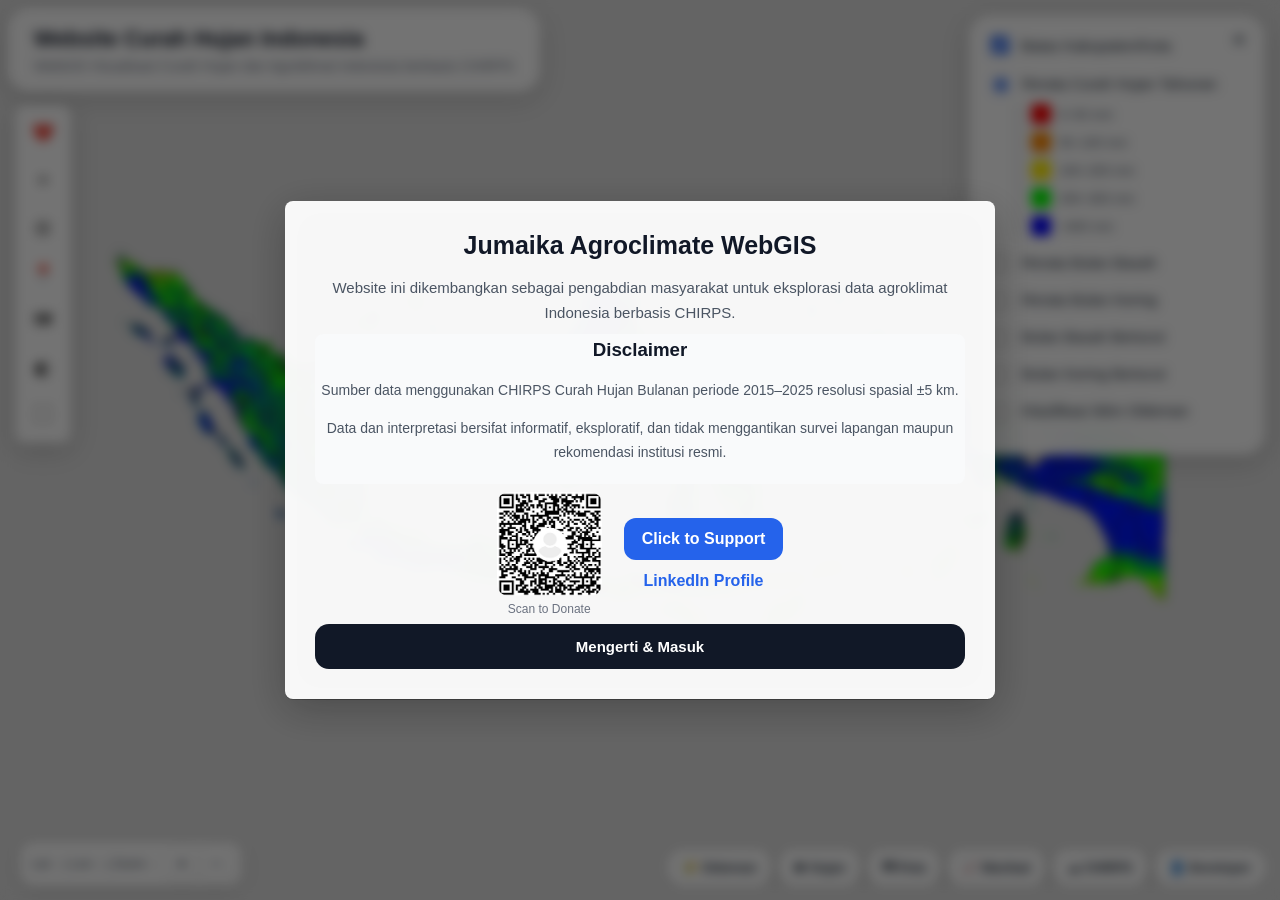
==== commit 1ec7706d: "Update index.html" ====
--- a/index.html
+++ b/index.html
@@ -8,19 +8,19 @@
 
 <meta name="viewport" content="width=device-width, initial-scale=1.0">
 
-<title>Jumaika Agroclimate WebGIS</title>
+<title> Peta Curah Hujan Indonesia | WebGIS Agroklimat CHIRPS </title>
 <meta name="description"
-content="WebGIS Agroclimate Indonesia berbasis CHIRPS untuk visualisasi curah hujan, bulan basah, bulan kering, dan klasifikasi iklim Oldeman.">
+content="Website curah hujan Indonesia berbasis WebGIS menggunakan data CHIRPS untuk visualisasi curah hujan, bulan basah, bulan kering, dan klasifikasi iklim Oldeman.">
 
 <meta name="keywords"
-content="CHIRPS Indonesia, WebGIS Agroclimate, Curah Hujan Indonesia, klasifikasi iklim Oldeman, Agroklimat Indonesia">
+content="website curah hujan indonesia, peta curah hujan indonesia, webgis curah hujan, agroklimat indonesia, CHIRPS indonesia, peta iklim indonesia, klasifikasi oldeman, bulan basah indonesia">
 
 <meta name="author"
 content="Muhammad Zaki Jumaika">
 
 <meta name="robots"
 content="index, follow">
-<meta property="og:title" content="Jumaika Agroclimate WebGIS">
+<meta property="og:title" content="Website Curah Hujan Indonesia">
 <meta property="og:description" content="Visualisasi spasial agroklimat Indonesia berbasis CHIRPS dan Klasifikasi Iklim Oldeman.">
 <meta property="og:image" content="images/logo-atau-preview-webgis.png"> <!-- Siapkan gambar preview -->
 <meta property="og:url" content="https://jumaika-zkey.github.io/agroklimat/">
@@ -1267,10 +1267,10 @@
 
 <div class="map-title">
 
-    <h1>Jumaika Agroclimate WebGIS</h1>
+    <h1>Website Curah Hujan Indonesia</h1>
 
     <p>
-        Visualisasi Curah Hujan dan Agroklimat Indonesia
+        WebGIS Visualisasi Curah Hujan dan Agroklimat Indonesia berbasis CHIRPS 
     </p>
 
 </div>
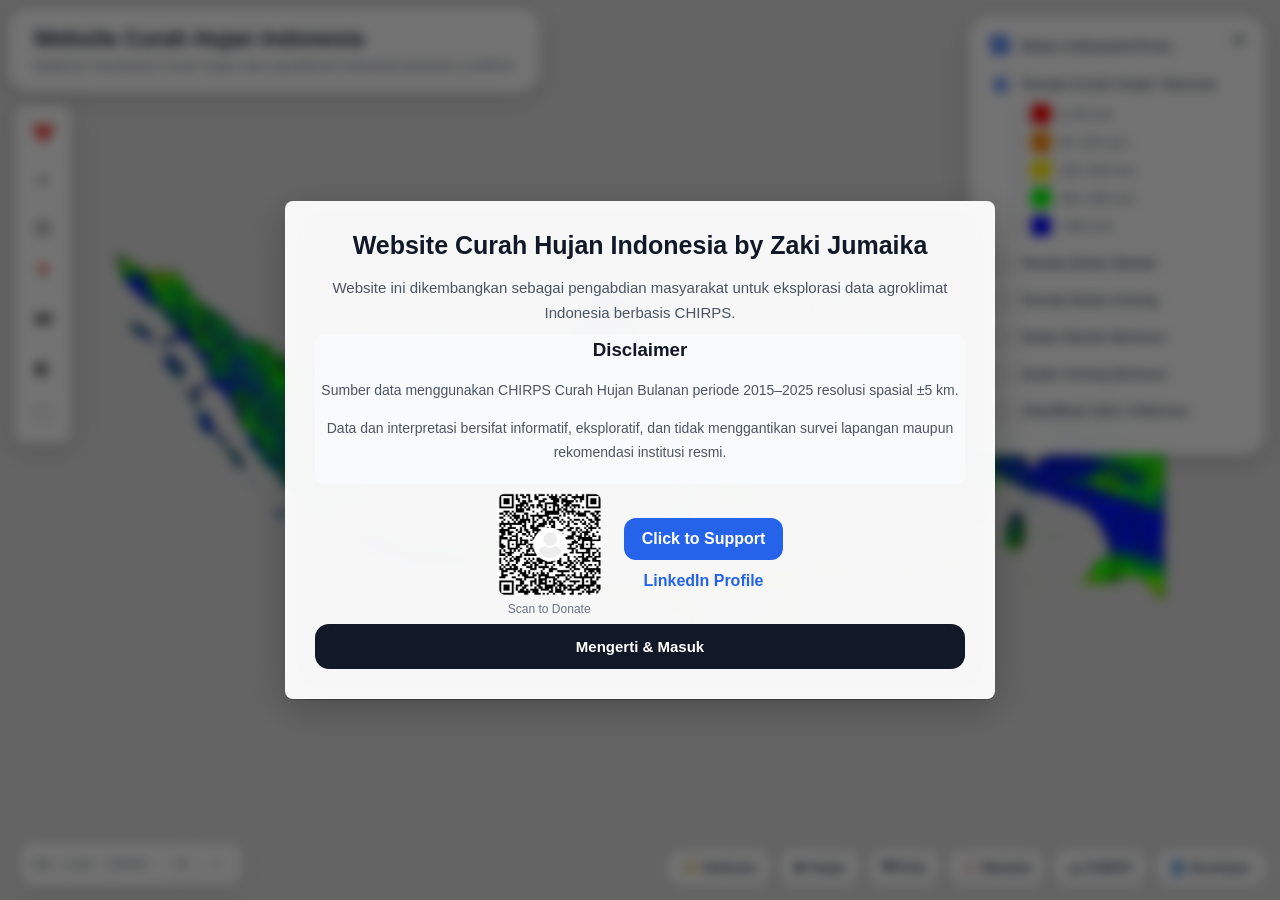
==== commit 4c2fe58e: "Update index.html" ====
--- a/index.html
+++ b/index.html
@@ -1284,7 +1284,7 @@
     <div class="intro-content">
 
     <h1>
-        Jumaika Agroclimate WebGIS
+        Website Curah Hujan Indonesia by Zaki Jumaika
     </h1>
 
     <p class="intro-subtitle">
@@ -2677,8 +2677,8 @@
 </h2>
 
 <p>
-Jumaika Agroclimate WebGIS dikembangkan oleh
-Muhammad Zaki Jumaika sebagai media eksplorasi
+Website Curah Hujan Indonesia dikembangkan oleh
+MhdZaki Jumaika sebagai media eksplorasi
 data agroklimat Indonesia berbasis WebGIS.
 </p>
 
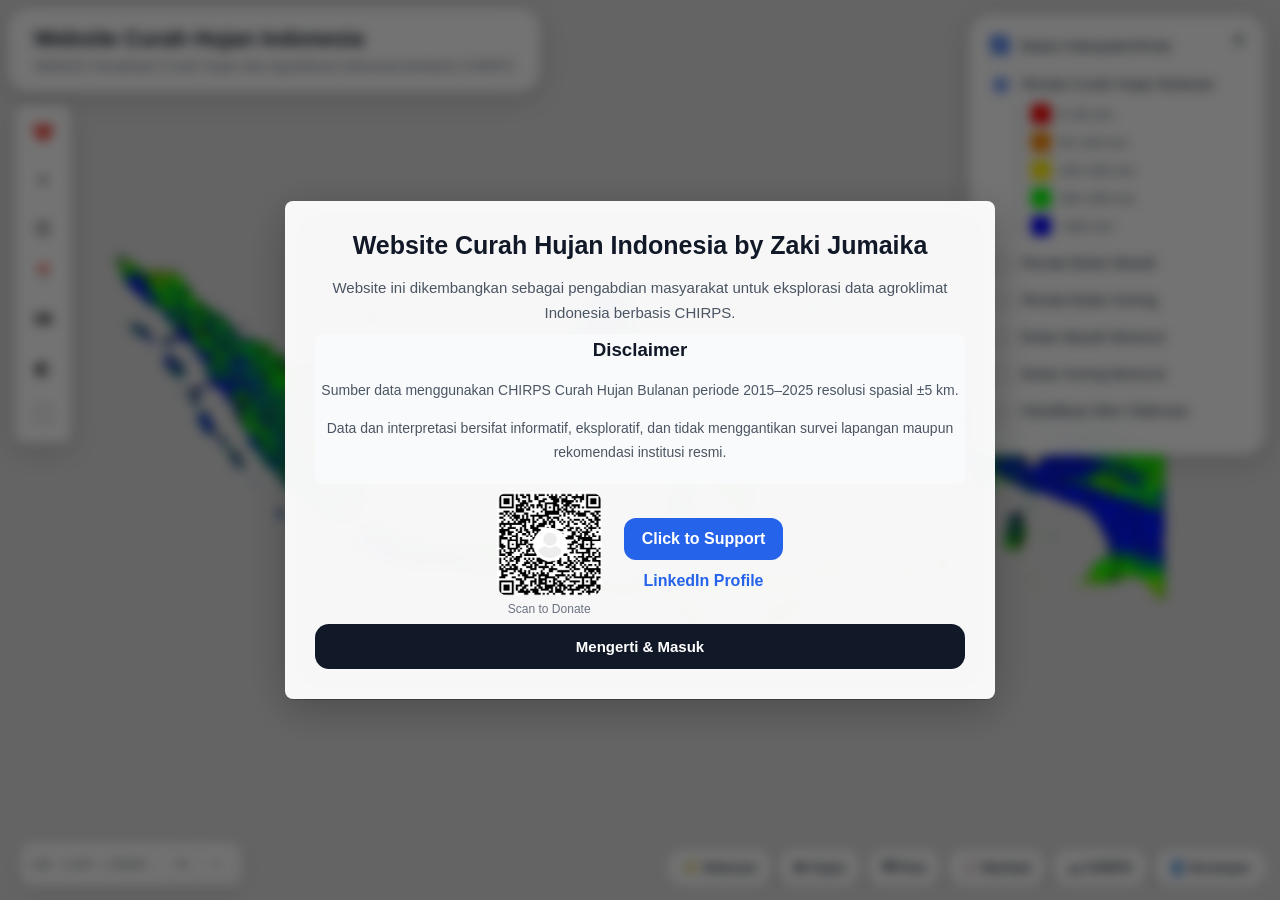
==== commit 09a68cad: "Update index.html" ====
--- a/index.html
+++ b/index.html
@@ -22,7 +22,9 @@
 content="index, follow">
 <meta property="og:title" content="Website Curah Hujan Indonesia">
 <meta property="og:description" content="Visualisasi spasial agroklimat Indonesia berbasis CHIRPS dan Klasifikasi Iklim Oldeman.">
-<meta property="og:image" content="images/logo-atau-preview-webgis.png"> <!-- Siapkan gambar preview -->
+<meta property="og:image" content="https://jumaika-zkey.github.io/agroklimat/images/preview-webgis.png">
+	<meta property="og:image:width" content="1200">
+<meta property="og:image:height" content="630">
 <meta property="og:url" content="https://jumaika-zkey.github.io/agroklimat/">
 <meta property="og:type" content="website">
 <link rel="stylesheet" href="css/leaflet.css">
@@ -1015,8 +1017,7 @@
 
     margin-bottom: 0;
 }
-
-	/* ======================================================
+/* ======================================================
    INFO DOCK
 ====================================================== */
 
@@ -1171,40 +1172,21 @@
 ====================================================== */
 
 @media (max-width: 768px) {
-
-#infoDock {
-
-    right: 10px;
-
-    left: auto;
-
-    bottom: 10px;
-
-    transform: none;
-
-    max-width: calc(100% - 20px);
-
-    padding-bottom: 2px;
-}
-
-    #infoPanel {
-
-        left: 10px;
-
-        right: 10px;
-
-        width: auto;
-
-        bottom: 65px;
-
-        max-height: 50vh;
-    }
-}
-/* ======================================================
-   MOBILE
-====================================================== */
-
-@media (max-width: 768px) {
+	#infoPanel {
+
+    overflow-y: auto;
+
+    -webkit-overflow-scrolling: touch;
+}
+
+.coord-text {
+
+    font-size: 11px;
+}
+
+    /* =========================================
+       HEADER
+    ========================================= */
 
     .map-title {
 
@@ -1223,6 +1205,10 @@
 
         font-size: 13px;
     }
+
+    /* =========================================
+       TOOLBAR
+    ========================================= */
 
     .toolbar-card {
 
@@ -1230,28 +1216,140 @@
         left: 10px;
     }
 
+    /* =========================================
+       LAYER PANEL
+    ========================================= */
+
     .layer-panel {
 
         width: 260px;
 
-        top: auto;
-
-        bottom: 15px;
+        top: 120px;
+
+        bottom: auto;
 
         right: 10px;
 
-        max-height: 45vh;
+        max-height: 55vh;
+
+        border-radius: 18px;
     }
 
+    .layer-panel.collapsed {
+
+        width: 48px;
+
+        height: 48px;
+
+        top: 120px;
+
+        right: 10px;
+
+        bottom: auto;
+    }
+
+    /* =========================================
+       INFO BUTTON DOCK
+    ========================================= */
+
+    #infoDock {
+
+        left: 10px;
+
+        right: 10px;
+
+        bottom: 10px;
+
+        z-index: 1400;
+
+        display: flex;
+
+        gap: 8px;
+
+        overflow-x: auto;
+
+        padding-bottom: 2px;
+    }
+
+    /* =========================================
+       INFO PANEL
+    ========================================= */
+
+    #infoPanel {
+
+        left: 10px;
+
+        right: 10px;
+
+        width: auto;
+
+        top: 250px;
+
+        bottom: 110px;
+
+        max-height: none;
+
+        border-radius: 24px;
+
+        padding: 20px;
+    }
+
+    /* =========================================
+       COORD BAR
+    ========================================= */
+
     #coordBar {
 
+        position: absolute;
+
         left: 10px;
 
-        bottom: 10px;
-
-        transform: scale(0.92);
-
-        transform-origin: left bottom;
+        right: 10px;
+
+        bottom: 72px;
+
+        z-index: 1600;
+
+        background: transparent;
+
+        backdrop-filter: none;
+
+        box-shadow: none;
+
+        padding: 0;
+
+        transform: none;
+
+        display: flex;
+
+        justify-content: space-between;
+
+        align-items: center;
+    }
+
+    .coord-text {
+
+        background: rgba(255,255,255,0.92);
+
+        padding: 10px 14px;
+
+        border-radius: 16px;
+
+        box-shadow: 0 4px 14px rgba(0,0,0,0.12);
+    }
+
+    .bottom-zoom {
+
+        margin-left: 10px;
+    }
+
+    .bottom-zoom button {
+
+        width: 42px;
+
+        height: 42px;
+
+        border-radius: 14px;
     }
 }
 
@@ -1676,7 +1774,7 @@
                     this.closest('.layer-item')
                 )">
 
-                Rerata Curah Hujan Tahunan
+                Rerata Curah Hujan Bulanan
 
             </label>
 
